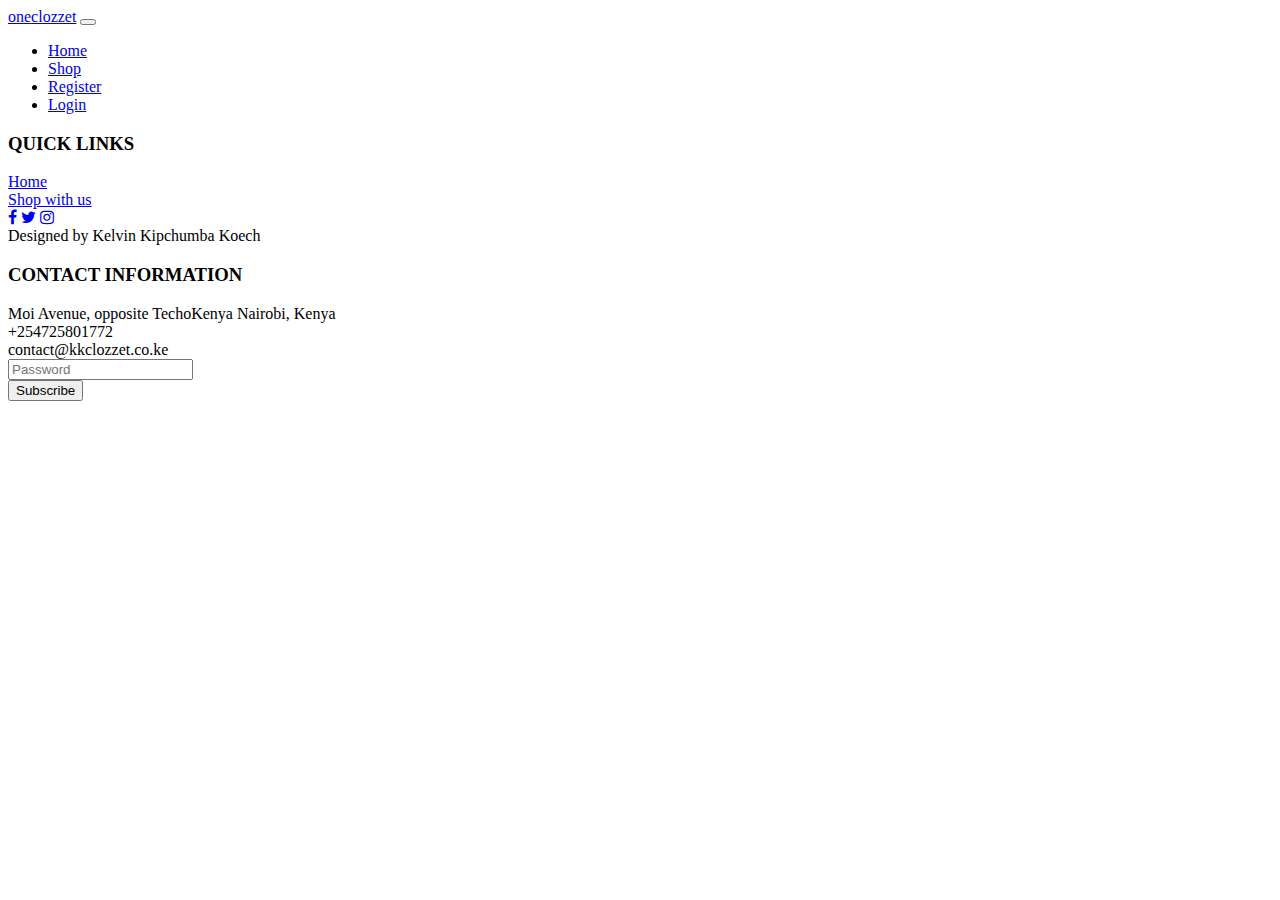
==== index.html @ 42544d3d "test" ====
<!doctype html>
<html lang="en">
  <head>
    <!-- Required meta tags -->
    <meta charset="utf-8">
    <meta name="viewport" content="width=device-width, initial-scale=1, shrink-to-fit=no">

    <!-- Bootstrap CSS -->
    <link rel="stylesheet" href="https://cdn.jsdelivr.net/npm/bootstrap@4.6.0/dist/css/bootstrap.min.css" integrity="sha384-B0vP5xmATw1+K9KRQjQERJvTumQW0nPEzvF6L/Z6nronJ3oUOFUFpCjEUQouq2+l" crossorigin="anonymous">
     <link  rel="stylesheet" href="https://cdnjs.cloudflare.com/ajax/libs/font-awesome/4.7.0/css/font-awesome.css" >
     <link rel="preconnect" href="https://fonts.gstatic.com">
     <link href="https://fonts.googleapis.com/css2?family=Roboto:wght@300&display=swap" rel="stylesheet">

     <!-- css link -->
     <link rel="stylesheet" type="text/css" href="static/css/home.css" >
    <title>Home</title>
  </head>
  <body>
    <!-- header section -->
  <section id="header">
    <div class="container" >
      <nav class="navbar navbar-expand-lg navbar-light bg-white mt-2 ">
        <a class="navbar-brand" href="index.html"><span>one</span>clozzet</a>
        <button class="navbar-toggler" type="button" data-toggle="collapse" data-target="#navbarNavDropdown" aria-controls="navbarNavDropdown" aria-expanded="false" aria-label="Toggle navigation">
          <span class="navbar-toggler-icon"></span>
        </button>
        <div class="collapse navbar-collapse" id="navbarNavDropdown">
          <ul class="navbar-nav ml-auto">
            <li class="nav-item active">
              <a class="nav-link" href="index.html">Home <span class="sr-only">(current)</span></a>
            </li>
            <li class="nav-item active">
              <a class="nav-link" href="shop.html">Shop <span class="sr-only">(current)</span></a>
            </li>
            <li class="nav-item active">
              <a class="nav-link" href="register.html">Register <span class="sr-only">(current)</span></a>
            </li>
            <li class="nav-item active">
              <a class="nav-link" href="login.html">Login <span class="sr-only">(current)</span></a>
            </li>
           
          </ul>
        </div>
      </nav><!-- end of navbar  -->
    </div>
  </section>

<!-- YOUR CODE HERE -->

<!-- END OF YOUR CODE -->


<!-- Footer section -->
  <section id="footer">
    <div class="container">
      <div class="row mt-3">
        <div class="col-md-6 col-12 col1">
          <h3>QUICK LINKS</h3>
            <div class="li"><a href="index.html">Home</a></div>
            <div class="li"><a href="shop.html">Shop with us</a></div>
            <div class="li">
              <a href="#"><i class="fa fa-facebook" aria-hidden="true"></i></a>
              <a href="#"><i class="fa fa-twitter" aria-hidden="true"></i></a>
              <a href="#"><i class="fa fa-instagram" aria-hidden="true"></i></a>
            </div>
            <div class="li">Designed by Kelvin Kipchumba Koech</div>
        </div>
        <div class="col-md-6 col-12 col2">
          <h3>CONTACT INFORMATION</h3>
            <div class="li">Moi Avenue, opposite TechoKenya Nairobi, Kenya</div>
            <div class="li">+254725801772</div>
            <div class="li">contact@kkclozzet.co.ke</div>
            <div class="li"> 
              <form class="form-inline">
                <div class="form-group mx-sm-0 mb-2">
                  <input type="password" class="form-control" id="inputPassword2" placeholder="Password">
                </div>
                <button type="submit" class="btn btn-secondary mx-sm-2 mb-2">Subscribe</button>
              </form>
            </div>
        </div>

      </div>
    </div>
  </section>


    <script src="static/js/home.js"></script>
    <!-- Option 1: jQuery and Bootstrap Bundle (includes Popper) -->
    <script src="https://code.jquery.com/jquery-3.6.0.min.js" integrity="sha256-/xUj+3OJU5yExlq6GSYGSHk7tPXikynS7ogEvDej/m4=" crossorigin="anonymous"></script>
    <script src="https://cdn.jsdelivr.net/npm/bootstrap@4.6.0/dist/js/bootstrap.bundle.min.js" integrity="sha384-Piv4xVNRyMGpqkS2by6br4gNJ7DXjqk09RmUpJ8jgGtD7zP9yug3goQfGII0yAns" crossorigin="anonymous"></script>
  </body>
</html>
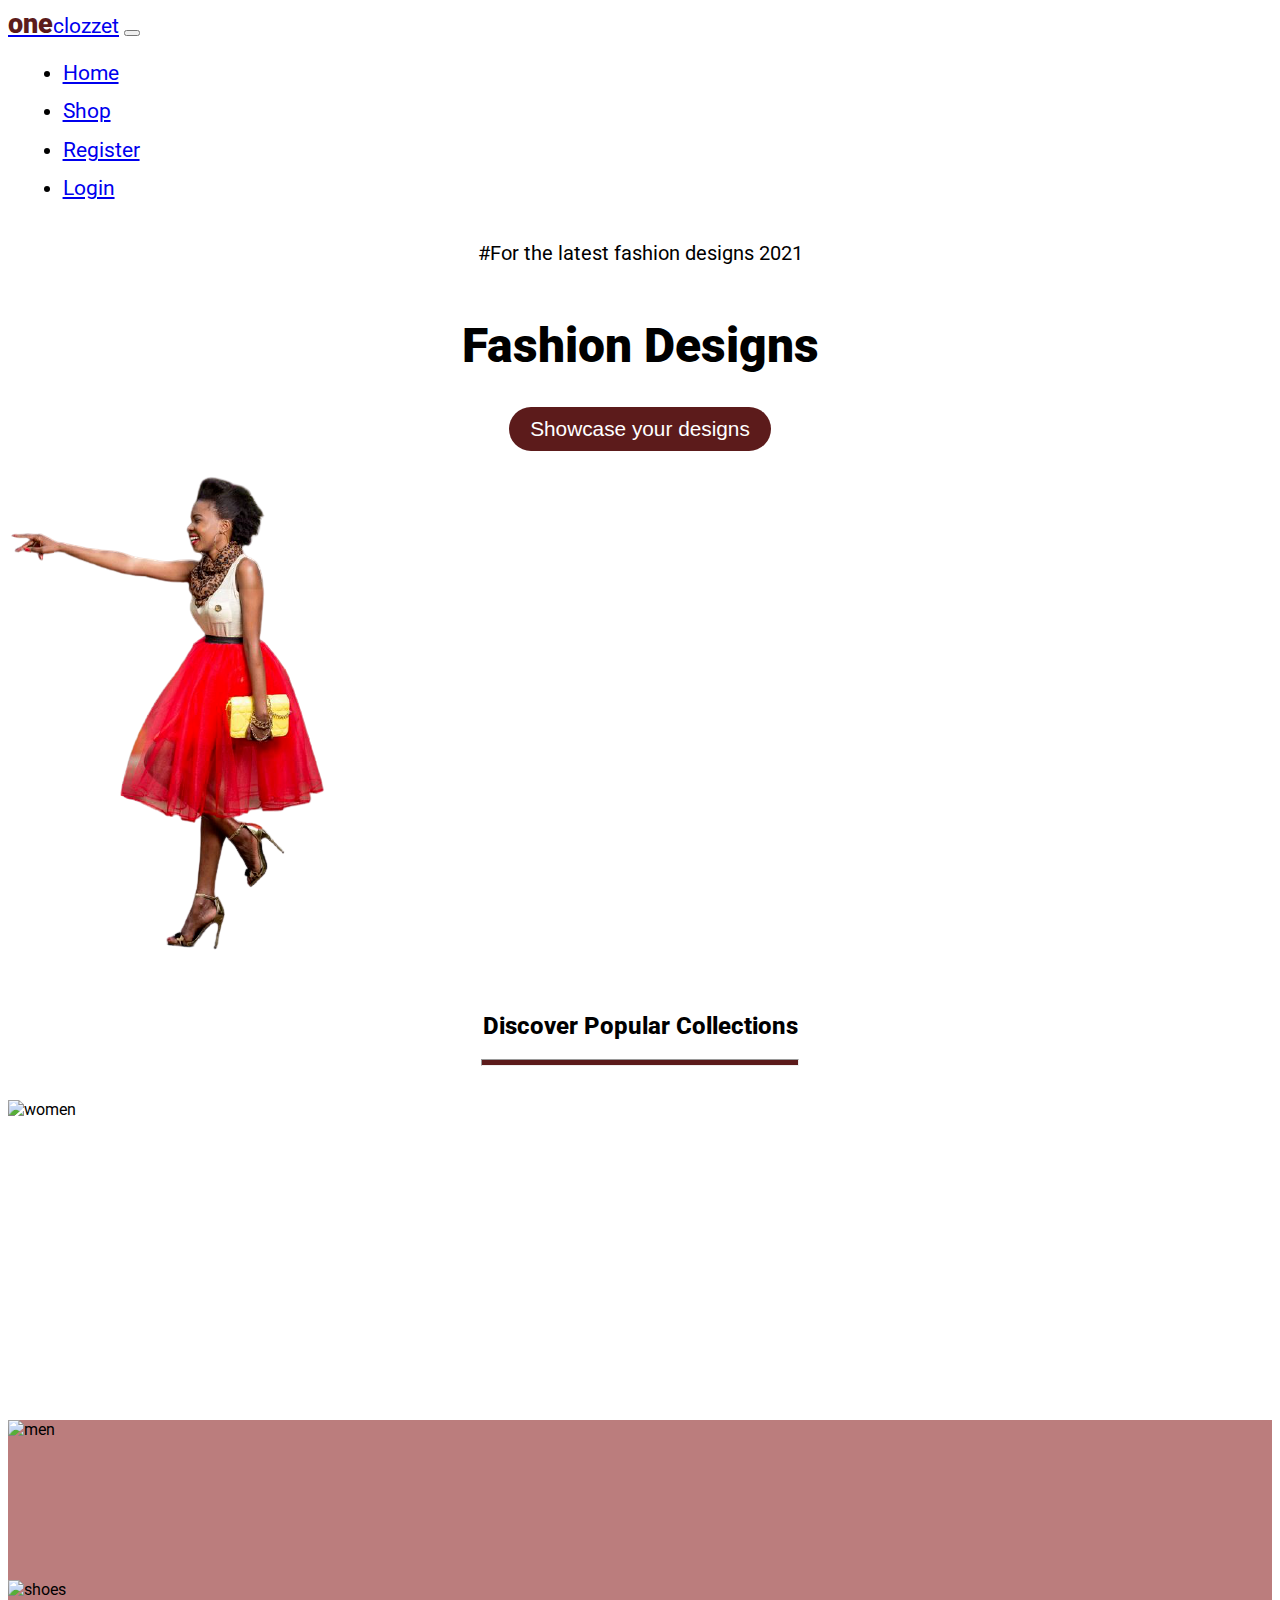
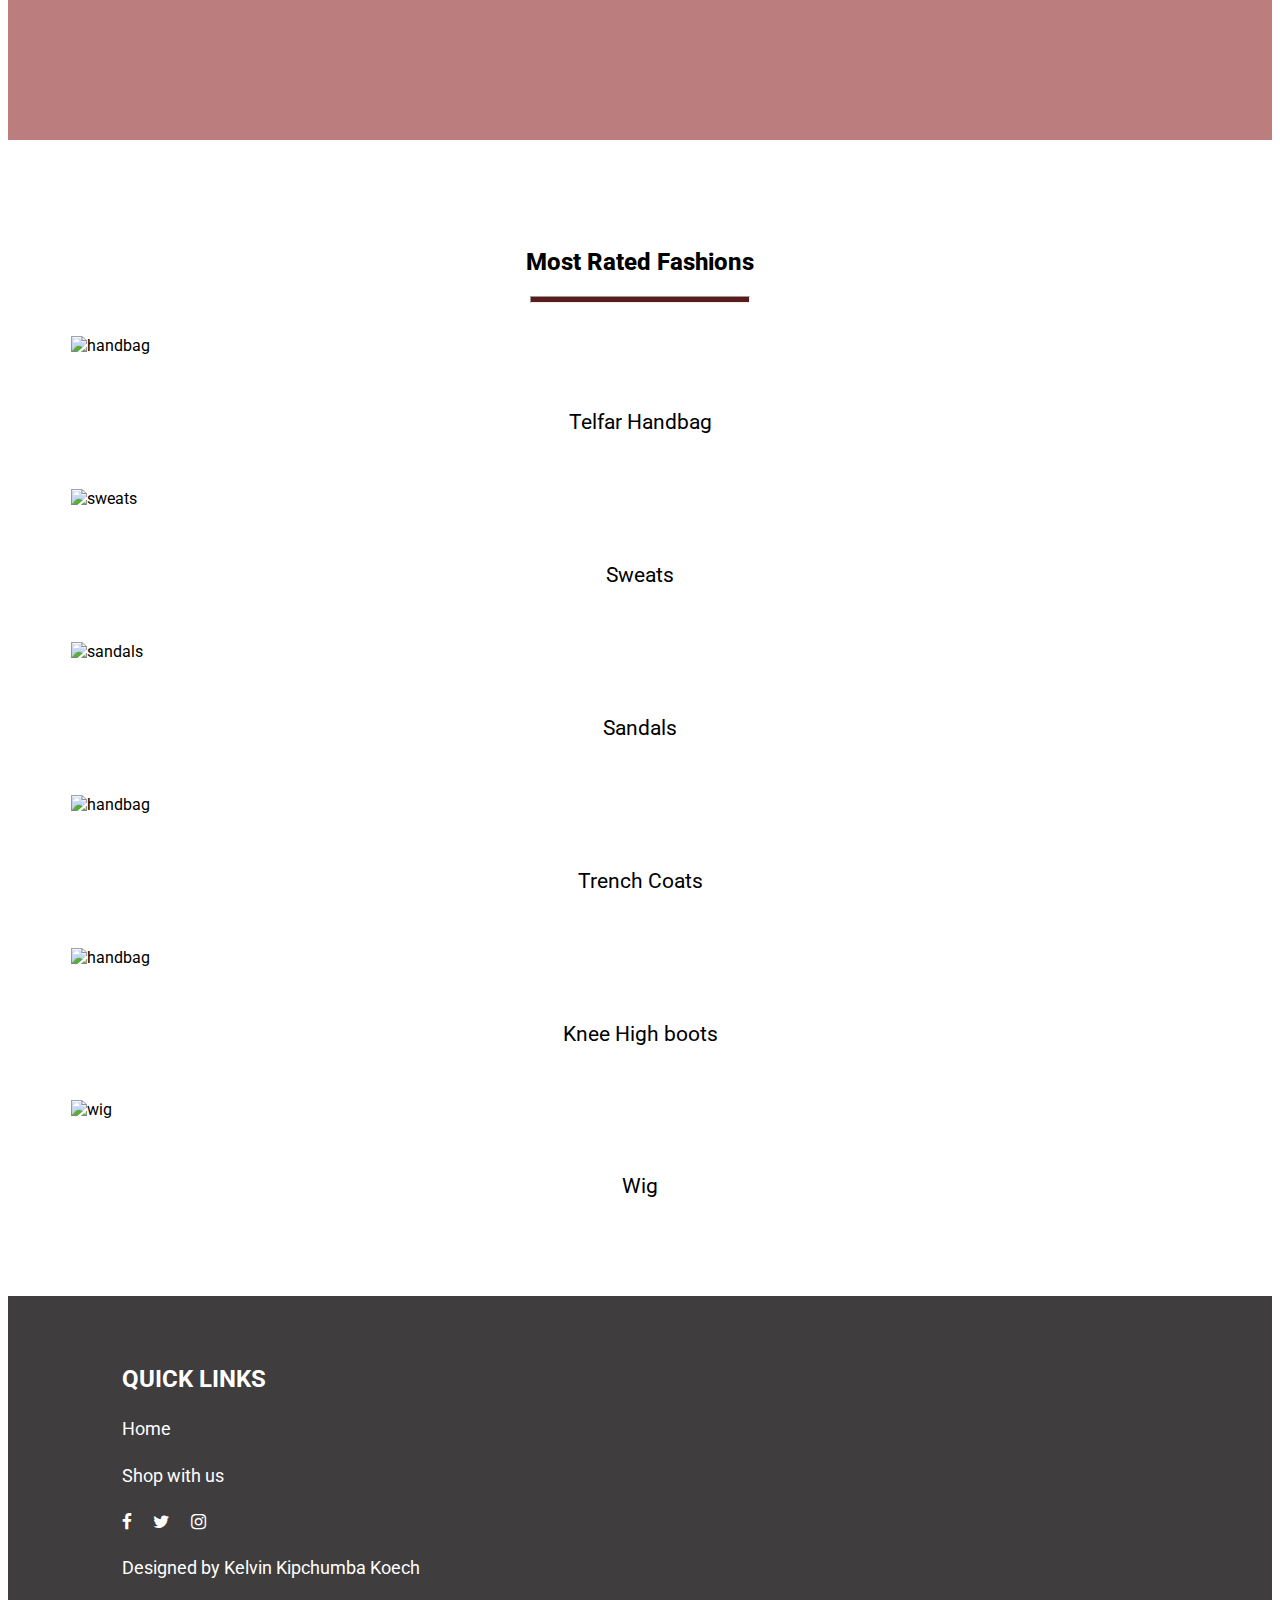
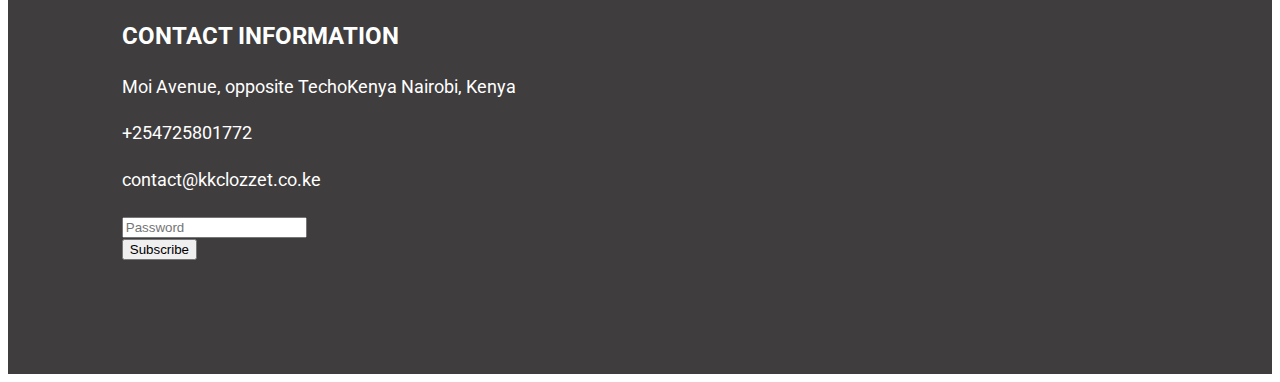
==== commit ab00035d: "updated files" ====
--- a/index.html
+++ b/index.html
@@ -42,10 +42,80 @@
           </ul>
         </div>
       </nav><!-- end of navbar  -->
+      <div class="row mt-2">
+        <div class="col-md-6 col-12 col2">
+          <p>#For the latest fashion designs 2021</p>
+          <h1>Fashion Designs</h1>
+          <button>Showcase your designs
+          </button>
+        </div>  
+        <div class="col-md-6 col-12 col1">
+          <img src="static/images/landing.png">
+        </div>
+          
+      </div>
     </div>
   </section>
 
 <!-- YOUR CODE HERE -->
+  
+  <section id="pop-collections">
+    <div class="container">
+        <div class="title1">
+          <h2>Discover Popular Collections</h2>
+          <hr>
+        </div>
+      <div class="row row1">
+         <div class="col-md-6 col-12 col-1">
+           <img src="static/images/popular/women.jpg" class="img-fluid" alt="women">
+         </div>
+         <div class="col-md-6 col-12 col-2">
+            <div class="row">
+              <img src="static/images/popular/men.jpg" class="img-fluid" alt="men">
+            </div>
+            <div class="row">
+              <img src="static/images/popular/shoes.jpg" class="img-fluid" alt="shoes"> 
+            </div>
+        </div>
+      </div>
+    </div>
+
+    <div class="container">
+      <div class="title2">
+        <h2>Most Rated Fashions</h2>
+        <hr>
+      </div>
+    <div class="row row-rated">
+      <div class="col-md-4 col-12">
+        <div class="image"><img src="static/images/rated fashions/telfar handbag.jpg" class="img-fluid" alt="handbag"></div>
+        <p>Telfar Handbag</p>
+      </div>
+      <div class="col-md-4 col-12">
+        <div class="image"><img src="static/images/rated fashions/sweats.jpg" class="img-fluid" alt="sweats"></div>
+        <p>Sweats</p>
+      </div>
+      <div class="col-md-4 col-12">
+        <div class="image"><img src="static/images/rated fashions/sandals.jpg" class="img-fluid" alt="sandals"></div>
+        <p>Sandals</p>
+      </div>
+    </div>
+
+    <div class="row row-rated">
+      <div class="col-md-4 col-12">
+        <div class="image"><img src="static/images/rated fashions/trench coats.jpg" class="img-fluid" alt="handbag"></div>
+        <p>Trench Coats</p>
+      </div>
+      <div class="col-md-4 col-12">
+        <div class="image"><img src="static/images/rated fashions/Knee High boots.jpg" class="img-fluid" alt="handbag"></div>
+        <p>Knee High boots</p>
+      </div>
+      <div class="col-md-4 col-12">
+        <div class="image"><img src="static/images/rated fashions/wig.jpg" class="img-fluid" alt="wig"></div>
+        <p>Wig</p>
+      </div>
+    </div>
+   </div>
+  </section>
 
 <!-- END OF YOUR CODE -->
 
--- a/static/css/home.css
+++ b/static/css/home.css
@@ -0,0 +1,269 @@
+body{
+    font-family: 'Roboto', sans-serif;
+}
+/*=============header section==================== */
+#header
+{
+   min-height: 90vh;
+}
+#header span
+{
+    font-size:1.3em;
+    font-weight: 1000;
+    color: #5C1B1B;
+}
+#header .navbar
+{
+font-size: 1.3em;
+}
+#header .navbar ul li
+{
+    margin: 0.7em;
+}
+
+#header .row .col1
+{
+    max-width: 100%;
+    overflow: hidden;
+}
+#header .row .col1 img
+{
+ max-width: 100%;
+}
+#header .row .col2
+{
+    margin: auto;
+    display: flex;
+    flex-direction: column;
+    align-items: center;
+    justify-content: center;
+}
+#header .row .col2 h1
+{
+    font-size: 3em;
+    font-weight: 1000;
+} 
+#header .row .col2 p
+{
+    font-size: 20px;
+}
+#header .row .col2 button
+{
+    background-color: #5C1B1B;
+    color: #fff;
+    font-size: 1.3em;
+    border-radius: 1.2em;
+    padding: 0.5em 1em;
+    border: none;
+}
+
+/* ===========popular-collections================= */
+#pop-collections
+{
+    min-height: 80em;
+    padding: 0% auto 0%;
+    margin-bottom: 5%;
+}
+#pop-collections .title1
+{
+    text-align: center;
+    padding: 2%;
+}
+#pop-collections .title2
+    {
+        text-align: center;
+        margin-top: 5%;
+        padding: 2%;
+    }
+#pop-collections .title1 h2, .title2 h2
+{
+    font-weight: 800;
+}
+
+#pop-collections .title1 hr
+{
+    width: 26%;
+    height:5px;
+    color: #5C1B1B;
+    background-color:  #5C1B1B;
+}
+#pop-collections .title2 hr
+{
+    width: 18%;
+    height:5px;
+    color: #5C1B1B;
+    background-color:  #5C1B1B;
+}
+#pop-collections .row1
+{
+    overflow: hidden;
+}
+#pop-collections .row1 .col-1
+{
+    min-height: 20em;
+}
+
+#pop-collections .row1 .col-2
+{
+    min-height: 20em;
+    display: grid;
+    grid-auto-rows: 1fr;
+    background-color: rgb(187, 125, 125);
+}
+#pop-collections .row1 .col-2 .row
+{
+    overflow: hidden;
+}
+#pop-collections .row1 .col-2 .row img
+{
+    width: 100%;
+    height: 100%;
+}
+
+#pop-collections .row-rated
+{
+    min-height: 20em;
+    width: 90%;
+    margin:auto;
+} 
+#pop-collections .row-rated p
+{
+    text-align: center;
+    font-size: 1.3em;  
+    padding:3%;
+}
+#pop-collections .row-rated .image
+{
+     max-height: 20em; 
+    overflow: hidden;
+}
+/* ============footer===================== */
+#footer
+{
+padding: 2%  4% 9% 9% ;
+background-color: #3F3D3D;
+color: white;
+}
+#footer .col1, .col2
+{
+ margin-top: 4%;
+}
+#footer h3
+{
+   font-size: 1.5em;
+}
+#footer .li
+{
+    font-size: 1.1em;
+    margin-top: 1.5em;
+}
+#footer .li a
+{
+    text-decoration: none;
+    color: white;
+}
+#footer .li a:hover
+{
+    color: rgb(187, 125, 125);
+}
+#footer .li .fa
+{
+    margin-right: 1em;
+}
+
+/* MEDIA QUERY */
+@media only screen and (max-width: 600px) 
+{
+
+    /*=============header section==================== */
+    #header
+    {
+    min-height: 90vh;
+    }
+   
+    #header .row
+    {
+        margin-top: 0px;
+        height: 80vh;
+    }
+    #header .row .col1
+    {
+        max-width: 100%;
+        overflow: hidden;
+    }
+    #header .row .col1 img
+    {
+        margin-top: 0;
+        padding-top: 0px;
+        text-align: center;
+    }
+   #header .row .col2
+    {
+        padding: 20%;
+    }
+   
+    #header .row .col2 h1
+    {
+        font-size: 1.7em;
+    } 
+    #header .row .col2 p
+    {
+        font-size: 13px;
+    }
+    #header .row .col2 button
+    {
+        background-color: #5C1B1B;
+        color: #fff;
+        font-size: 1em;
+        border-radius: 1.2em;
+        /* padding: 0.5em 1em; */
+        border: none;
+    }
+    /* ============pop collections===================== */
+    #pop-collections .title1 h2, .title2 h2
+    {
+        font-size: 1.2em;
+    }
+
+    #pop-collections .title1
+    {
+        padding: 2%;
+    }
+    #pop-collections .title2
+    {
+        margin-top: 10%;
+        padding: 2%;
+    }
+    #pop-collections .title1 hr
+    {
+        width: 30%;
+        height:2px;;
+    }
+    #pop-collections .title2 hr
+    {
+        width: 21%;
+        height:2px;
+    }
+    /* ============footer===================== */
+   
+    #footer .col1, .col2
+    {
+    margin-top: 10%;
+    }
+    #footer h3
+    {
+    font-size: 1.3em;
+    }
+    #footer .li
+    {
+        font-size: 1em;
+        margin-top: 1.2em;
+    }
+    #footer .li .fa
+    {
+        margin-right: 1em;
+    }
+
+
+
+}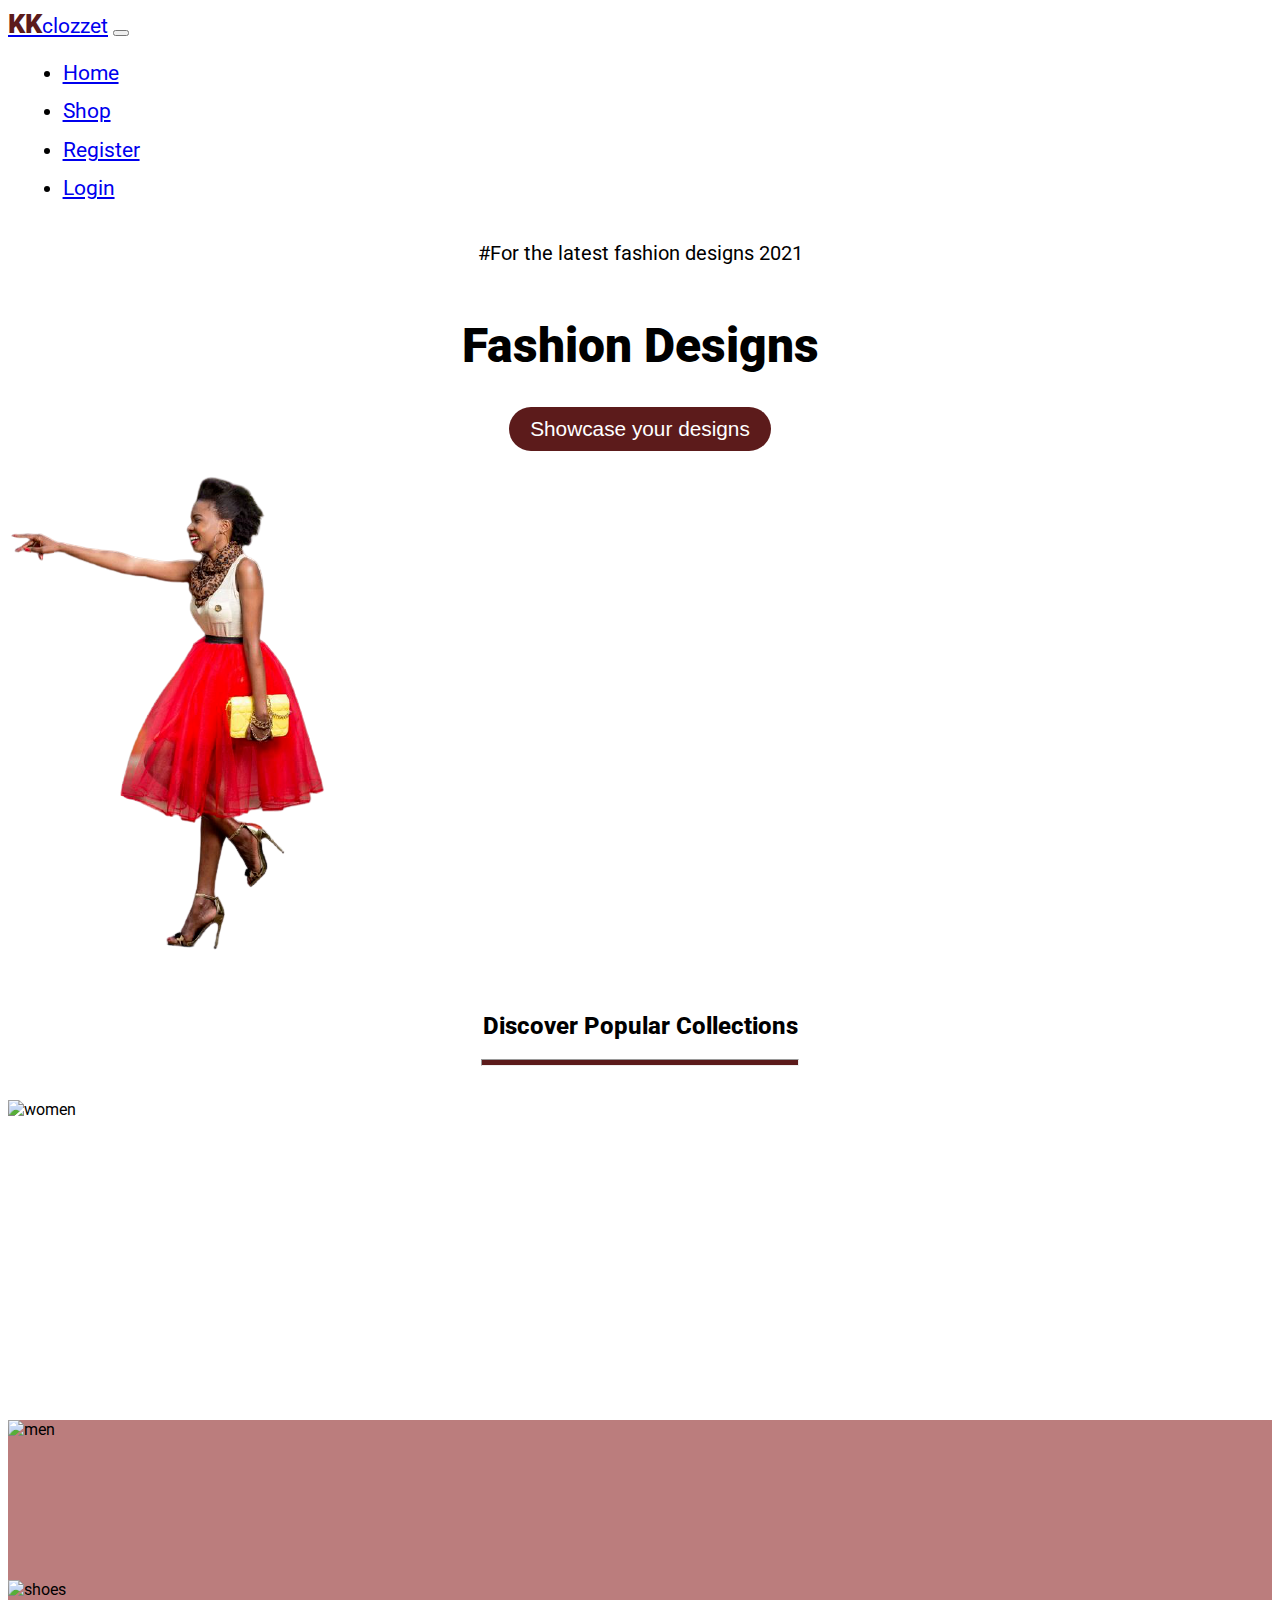
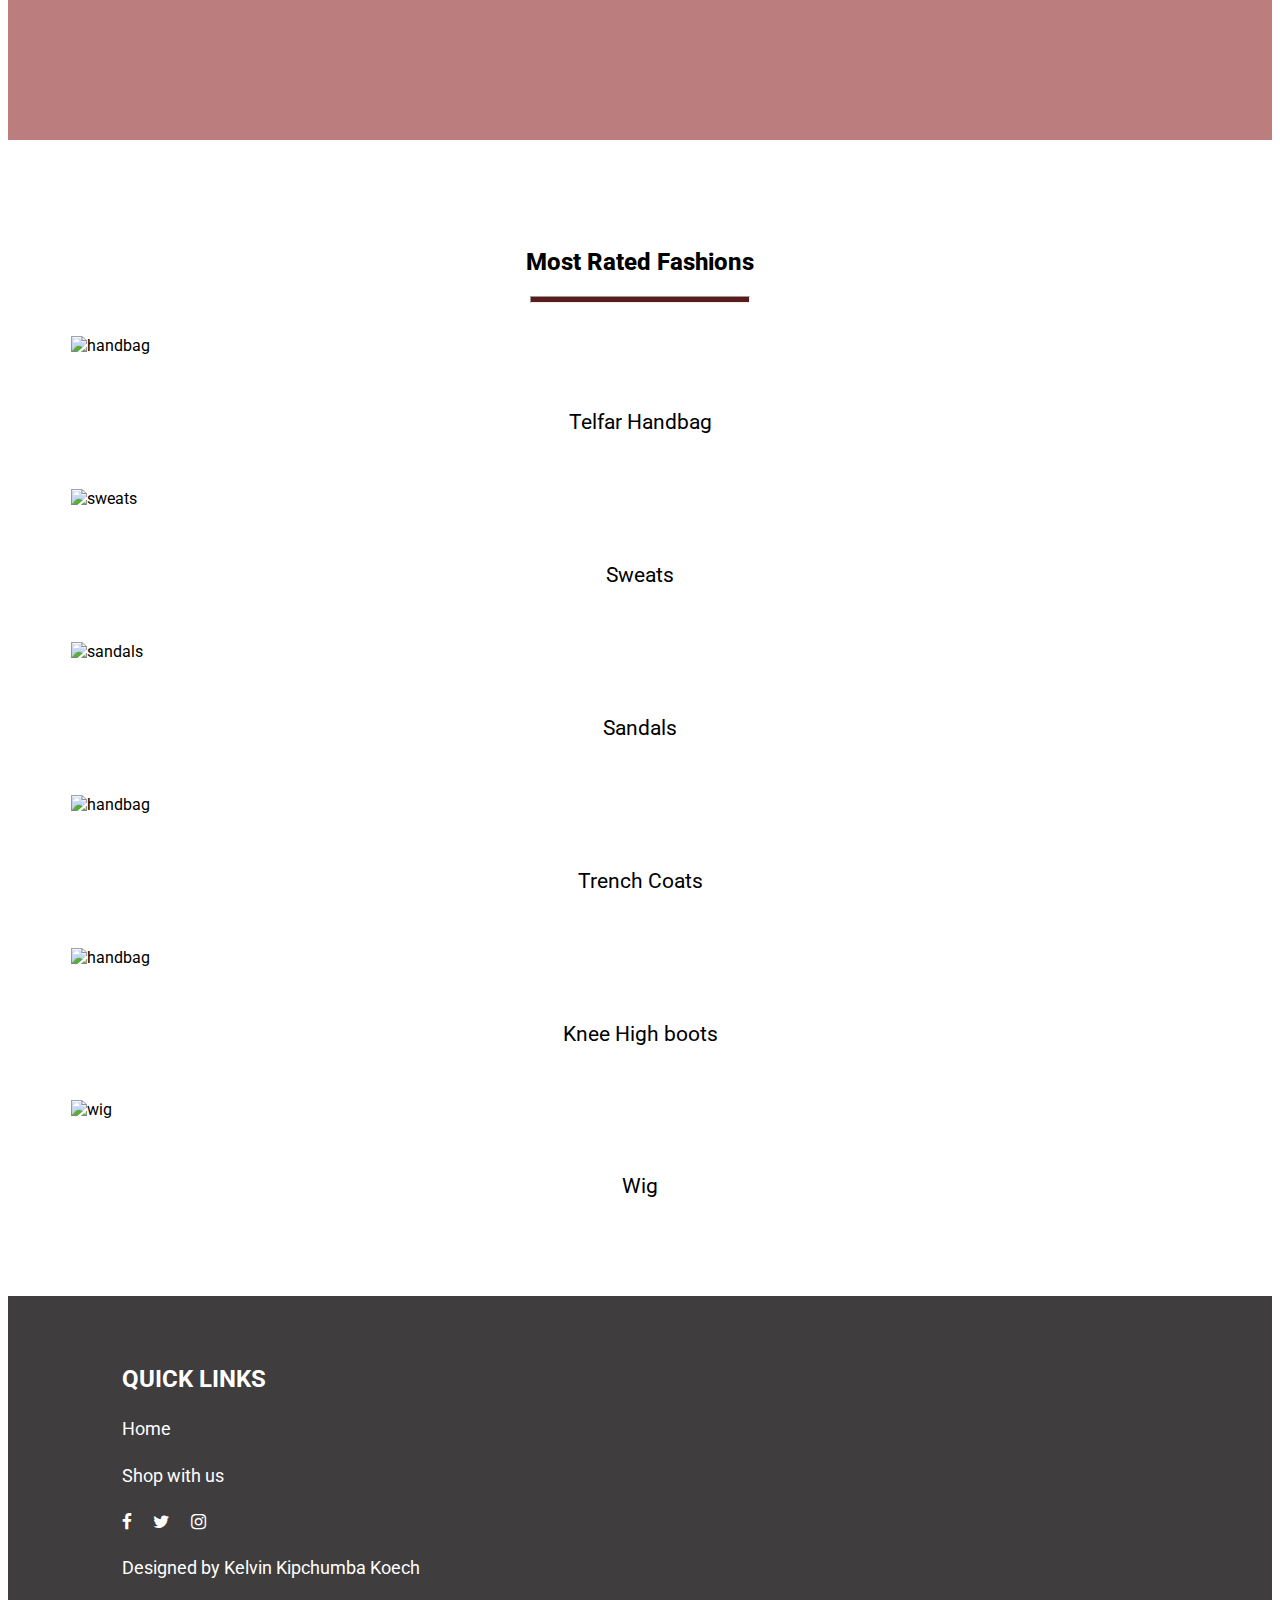
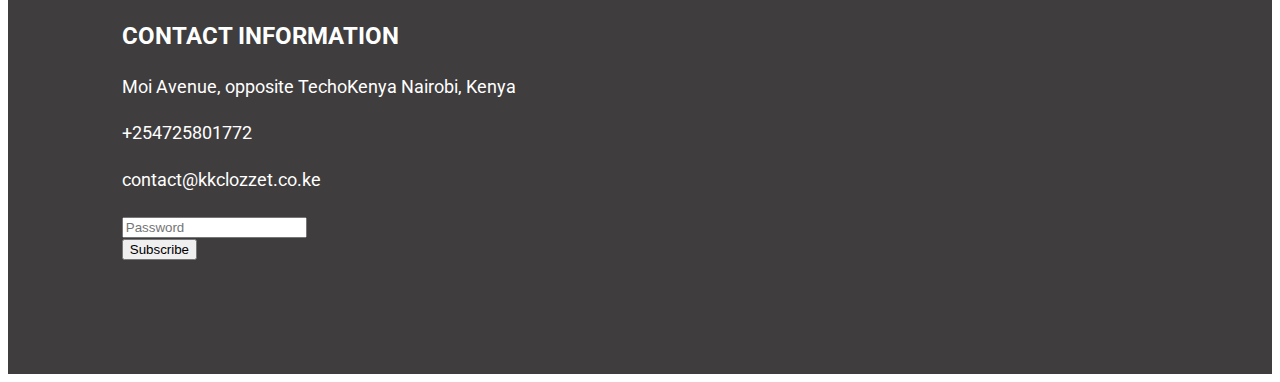
==== commit a9ebe76f: "updated navbar title" ====
--- a/index.html
+++ b/index.html
@@ -20,7 +20,7 @@
   <section id="header">
     <div class="container" >
       <nav class="navbar navbar-expand-lg navbar-light bg-white mt-2 ">
-        <a class="navbar-brand" href="index.html"><span>one</span>clozzet</a>
+        <a class="navbar-brand" href="index.html"><span>KK</span>clozzet</a>
         <button class="navbar-toggler" type="button" data-toggle="collapse" data-target="#navbarNavDropdown" aria-controls="navbarNavDropdown" aria-expanded="false" aria-label="Toggle navigation">
           <span class="navbar-toggler-icon"></span>
         </button>
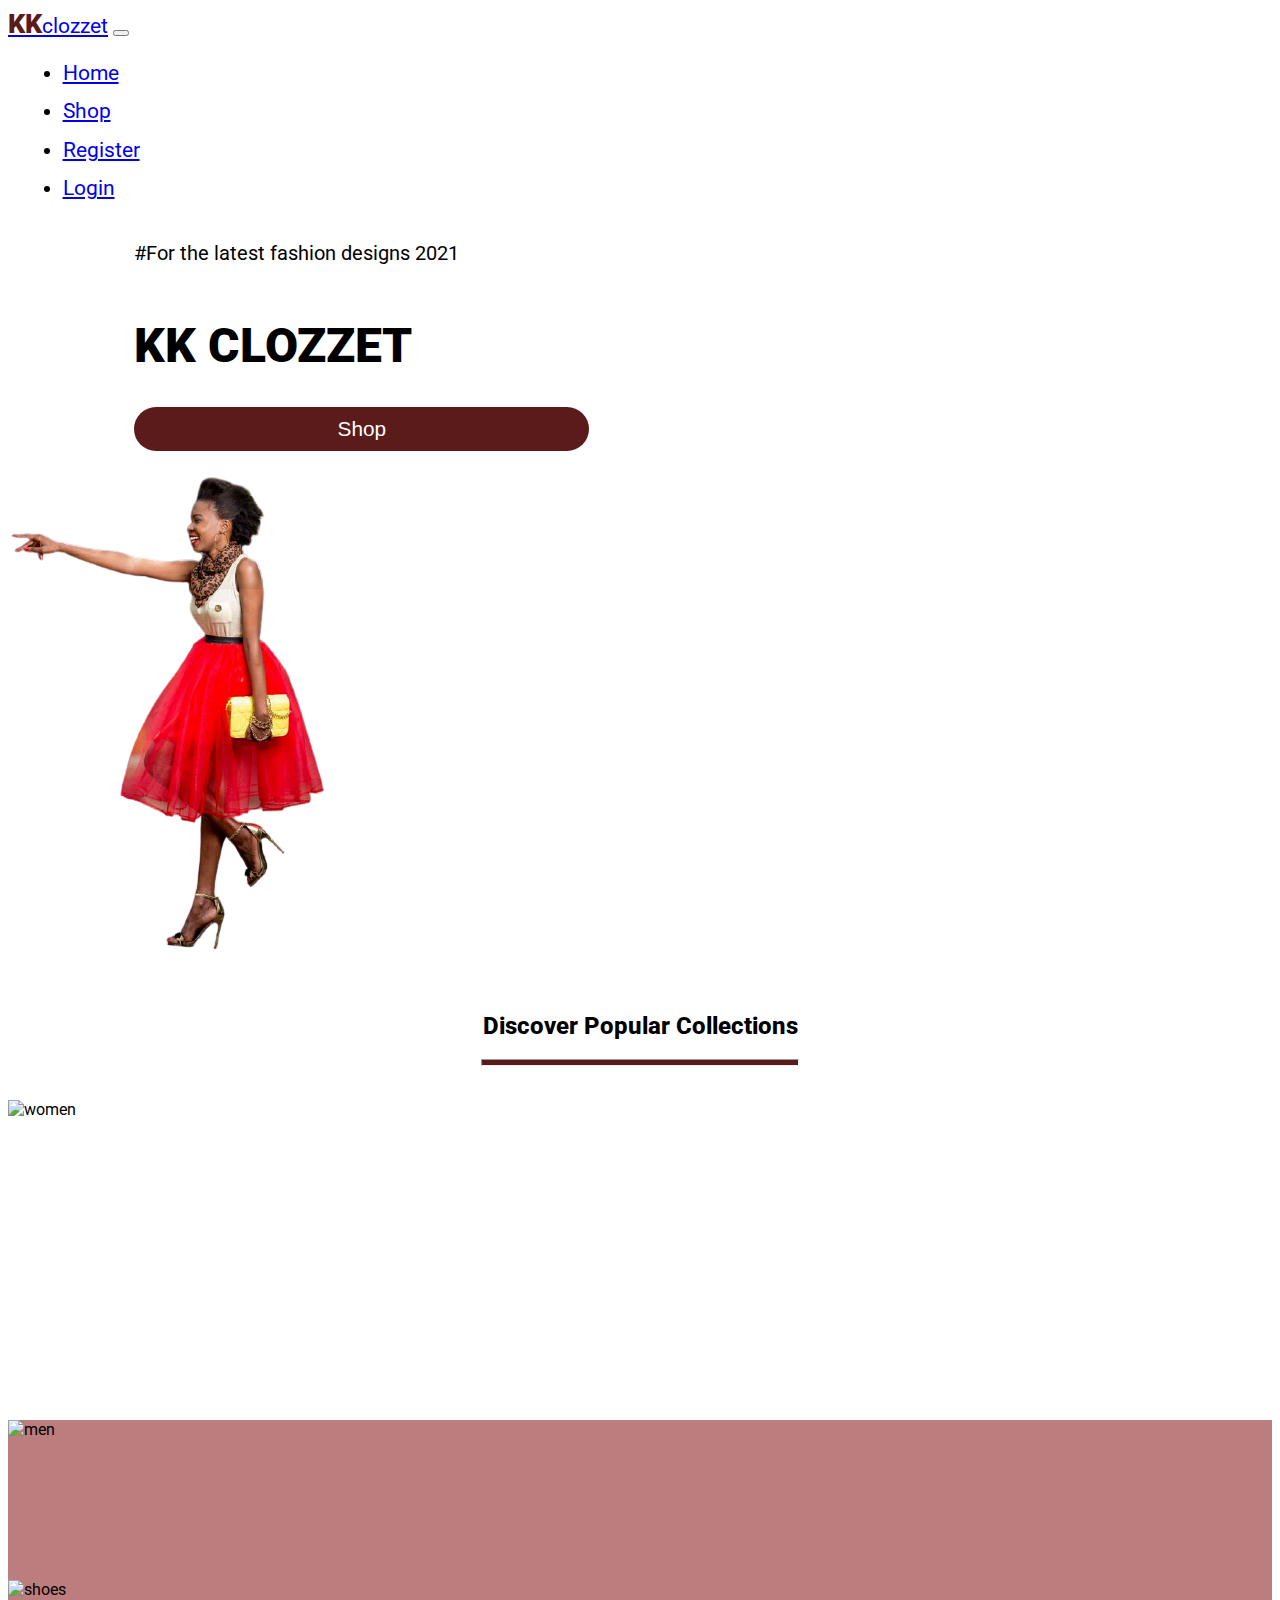
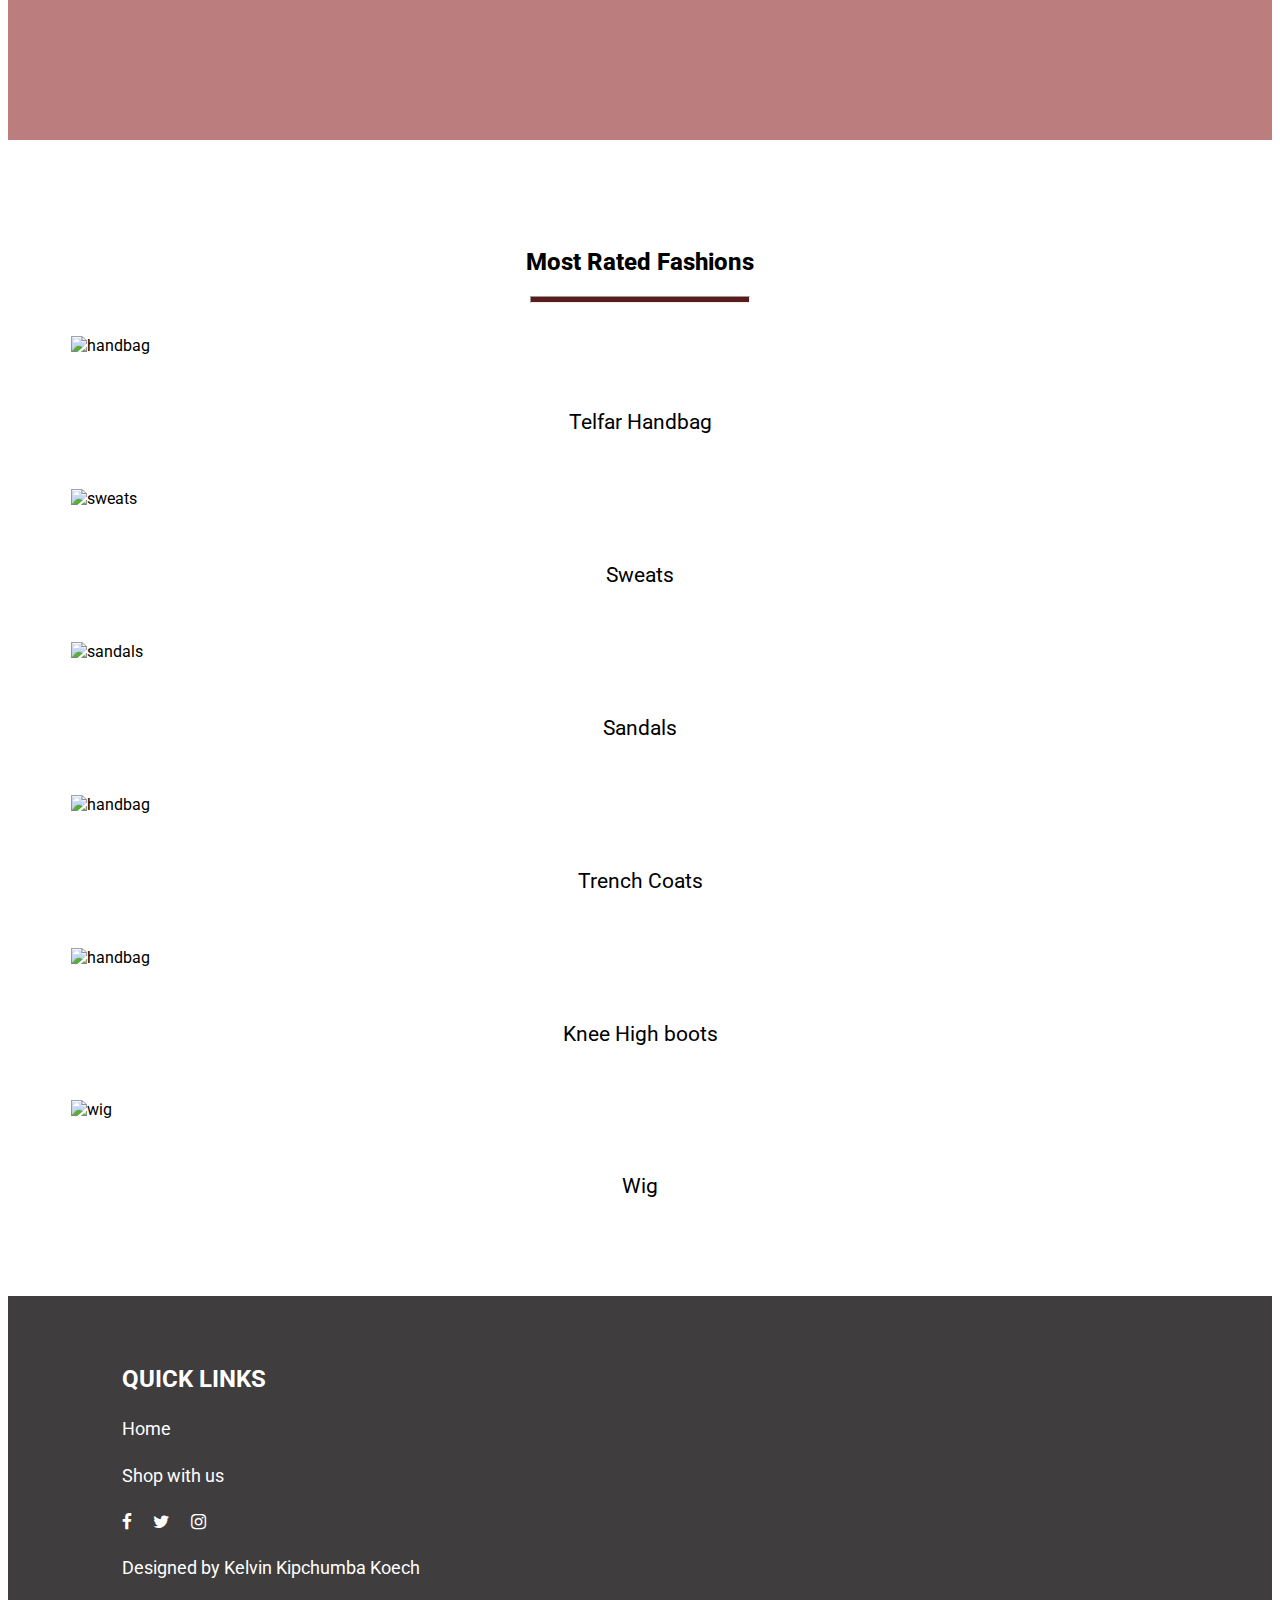
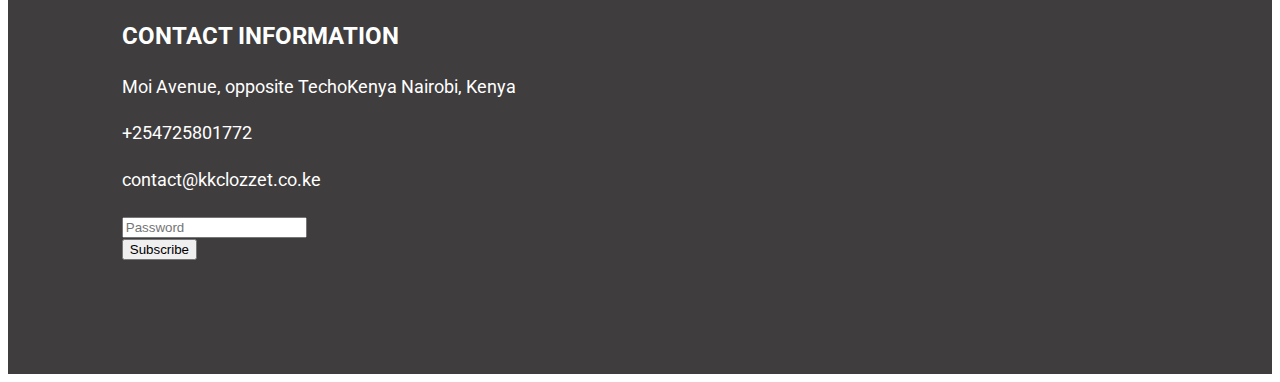
==== commit f80e6079: "updated index page and home.css" ====
--- a/index.html
+++ b/index.html
@@ -45,9 +45,8 @@
       <div class="row mt-2">
         <div class="col-md-6 col-12 col2">
           <p>#For the latest fashion designs 2021</p>
-          <h1>Fashion Designs</h1>
-          <button>Showcase your designs
-          </button>
+          <h1>KK CLOZZET</h1>
+          <button><a href="shop.html">Shop</a></button>
         </div>  
         <div class="col-md-6 col-12 col1">
           <img src="static/images/landing.png">
--- a/static/css/home.css
+++ b/static/css/home.css
@@ -35,8 +35,9 @@
     margin: auto;
     display: flex;
     flex-direction: column;
-    align-items: center;
-    justify-content: center;
+    padding-left: 10%;
+    /* align-items: center; */
+    /* justify-content: center; */
 }
 #header .row .col2 h1
 {
@@ -50,13 +51,17 @@
 #header .row .col2 button
 {
     background-color: #5C1B1B;
-    color: #fff;
     font-size: 1.3em;
     border-radius: 1.2em;
     padding: 0.5em 1em;
     border: none;
-}
-
+    width: 40%;
+}
+#header .row .col2 button a
+{
+    color: #fff;
+    text-decoration: none;
+}
 /* ===========popular-collections================= */
 #pop-collections
 {
